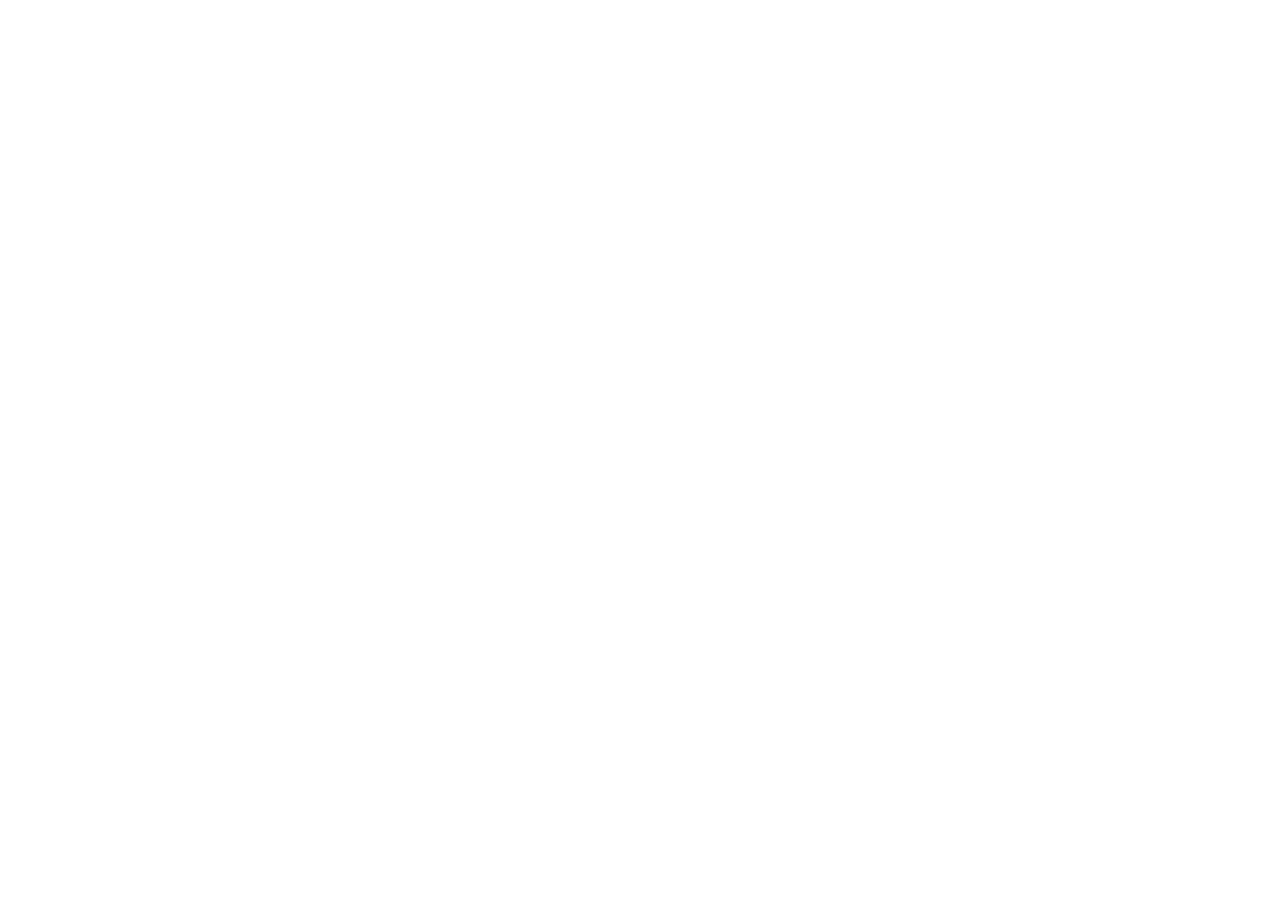
==== app/html/index.html @ 3aa1a4a1 "---" ====
<!DOCTYPE html>
<html lang="en">
<head>
  <meta charset="UTF-8">
  <title>Document</title>
  <link rel="stylesheet" href="../css/common.css">
  <script src="https://code.jquery.com/jquery-2.2.4.min.js" integrity="sha256-BbhdlvQf/xTY9gja0Dq3HiwQF8LaCRTXxZKRutelT44=" crossorigin="anonymous"></script>
  <script src="../js/hh.js"></script>

  <script src="../js/hamster.js"></script>
  <script src="../js/index.js"></script>
  <script src="../js/init.js"></script>

</head>
<body>

</body>
</html>
---- app/css/common.css ----
*
{
    margin: 0;
    padding: 0;
}
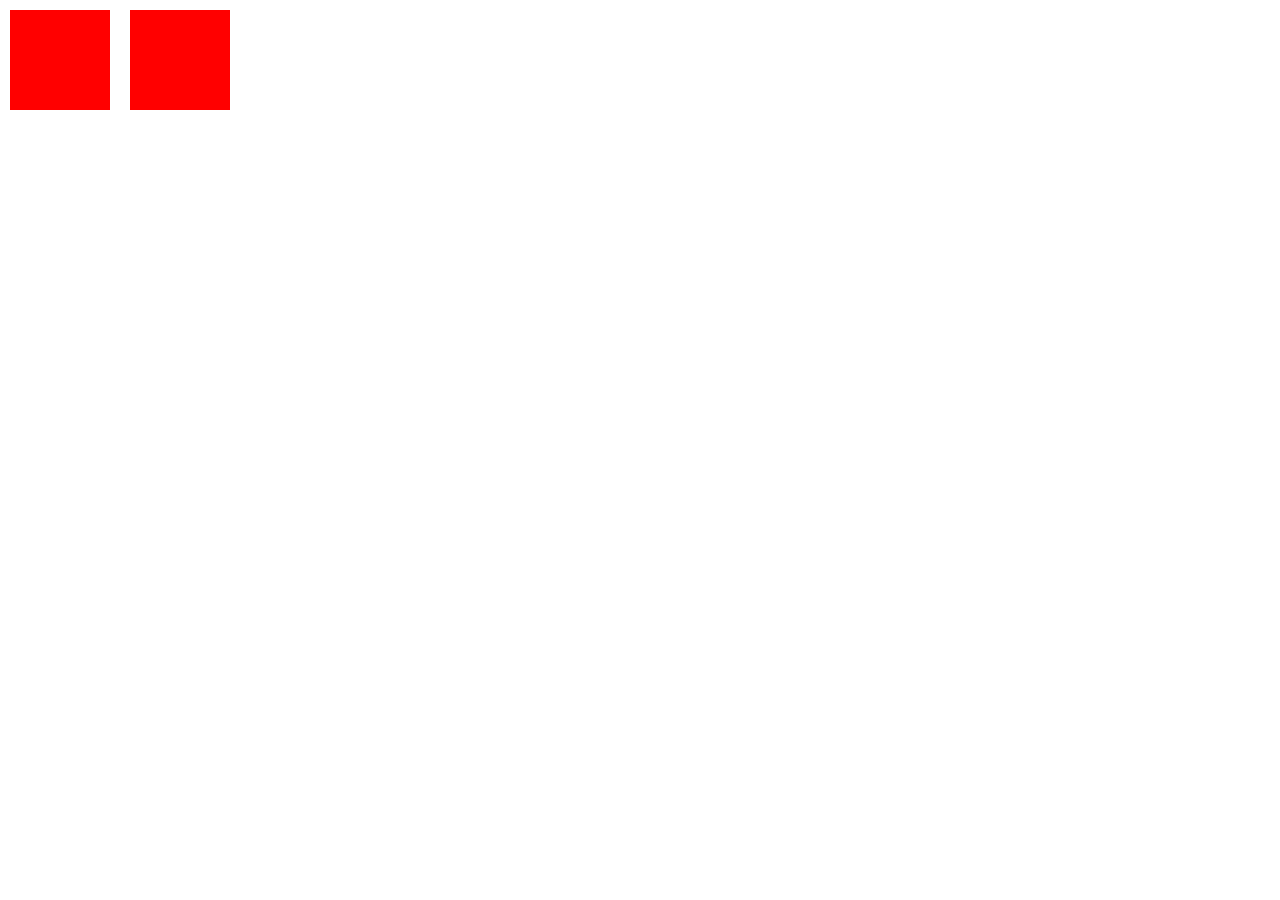
==== commit 3b81d2f7: "---" ====
--- a/app/html/index.html
+++ b/app/html/index.html
@@ -6,14 +6,18 @@
   <title>Document</title>
   <link rel="stylesheet" href="../css/common.css">
   <script src="https://code.jquery.com/jquery-2.2.4.min.js" integrity="sha256-BbhdlvQf/xTY9gja0Dq3HiwQF8LaCRTXxZKRutelT44=" crossorigin="anonymous"></script>
-  <script src="../js/hh.js"></script>
+  <script src="../js/hh/hh.js"></script>
+  <script src="../js/hh/hh.event.js"></script>
 
   <script src="../js/hamster.js"></script>
+  <script src="../js/cage.js"></script>
   <script src="../js/index.js"></script>
   <script src="../js/init.js"></script>
 
 </head>
 <body>
 
+<div id="cage"></div>
+
 </body>
 </html>
--- a/app/css/common.css
+++ b/app/css/common.css
@@ -3,3 +3,11 @@
     margin: 0;
     padding: 0;
 }
+
+.hamster{
+  display: inline-block;
+  margin: 10px;
+  background-color: #f00;
+  width: 100px;
+  height: 100px;
+}
